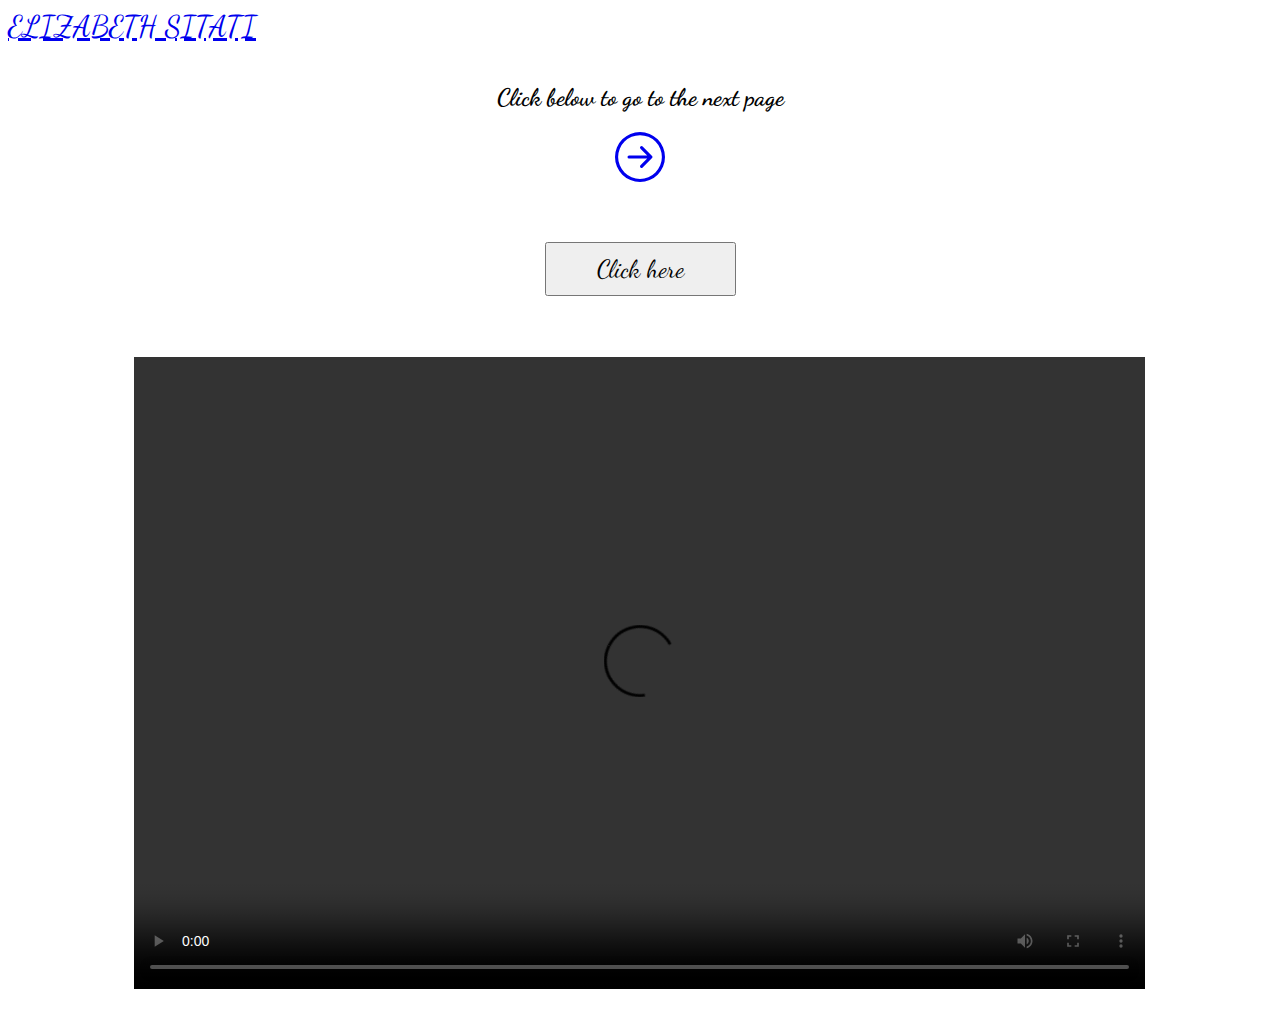
==== index.html @ 144005bc "Add files via upload" ====
<!doctype html>
<html lang="en">

<head>
    <meta charset="utf-8">
    <meta name="viewport" content="width=device-width, initial-scale=1">
    <title>Bootstrap demo</title>
    <link href="https://cdn.jsdelivr.net/npm/bootstrap@5.3.0-alpha1/dist/css/bootstrap.min.css" rel="stylesheet"
        integrity="sha384-GLhlTQ8iRABdZLl6O3oVMWSktQOp6b7In1Zl3/Jr59b6EGGoI1aFkw7cmDA6j6gD" crossorigin="anonymous">
    <link rel="preconnect" href="https://fonts.googleapis.com">
    <link rel="preconnect" href="https://fonts.gstatic.com" crossorigin>
    <link
        href="https://fonts.googleapis.com/css2?family=Dancing+Script:wght@700&family=Playfair+Display:wght@700&display=swap"
        rel="stylesheet">
    <link rel="stylesheet" href="style.css">
</head>

<body>

    <nav class="navbar navbar-expand-lg bg-body-tertiary ">
        <div class="container-fluid ">
            <a class="navbar-brand mx-auto" style="font-family: 'Dancing Script', cursive; text-transform: uppercase" href="#">Elizabeth Sitati</a>
        </div>
    </nav>

    <section>

        <div class="land-image">
            <img src="img/IMG-20221202-WA0004.jpg" class="img-fluid" width="100%"  alt="">
            <div class="land-text">
                <h1 class="text">
                    Hey You, <br> watch the video below
                </h1>
                <button onclick="myFunction()" type="button" class="btn btn-secondary">Click here</button>
                <!-- <iframe src="https://drive.google.com/file/d/1WJ77Hb_a1tvxQYxfHR4WHuHOcY0v0E-v/view?usp=drivesdk/preview" allow="autoplay"></iframe> -->
                <div id="video">
                    <video width="400" height="250" controls>
                        <source src="lv_0_20230309223640.mp4" type="video/mp4">
                        Your browser does not support the video tag.
                    </video>
                </div>
            </div>

            <div class="nextpage">
                <h2>Click below to go to the next page</h2>
                <a href="indextwo.html"><svg xmlns="http://www.w3.org/2000/svg" width="50" height="50"
                        fill="currentColor" class="bi bi-arrow-right-circle" viewBox="0 0 16 16">
                        <path fill-rule="evenodd"
                            d="M1 8a7 7 0 1 0 14 0A7 7 0 0 0 1 8zm15 0A8 8 0 1 1 0 8a8 8 0 0 1 16 0zM4.5 7.5a.5.5 0 0 0 0 1h5.793l-2.147 2.146a.5.5 0 0 0 .708.708l3-3a.5.5 0 0 0 0-.708l-3-3a.5.5 0 1 0-.708.708L10.293 7.5H4.5z" />
                    </svg></a>
            </div>
        </div>

    </section>

    <!-- <script>
        function myFunction() {
            var x = document.getElementById("video");
            x.style.display = "block"
        }
    </script> -->
    <script src="https://code.jquery.com/jquery-3.6.4.js"
        integrity="sha256-a9jBBRygX1Bh5lt8GZjXDzyOB+bWve9EiO7tROUtj/E=" crossorigin="anonymous"></script>
    <script src="https://cdn.jsdelivr.net/npm/@popperjs/core@2.11.6/dist/umd/popper.min.js"
        integrity="sha384-oBqDVmMz9ATKxIep9tiCxS/Z9fNfEXiDAYTujMAeBAsjFuCZSmKbSSUnQlmh/jp3"
        crossorigin="anonymous"></script>
    <script src="https://cdn.jsdelivr.net/npm/bootstrap@5.3.0-alpha1/dist/js/bootstrap.min.js"
        integrity="sha384-mQ93GR66B00ZXjt0YO5KlohRA5SY2XofN4zfuZxLkoj1gXtW8ANNCe9d5Y3eG5eD"
        crossorigin="anonymous"></script>
    <script src="https://cdn.jsdelivr.net/npm/bootstrap@5.3.0-alpha1/dist/js/bootstrap.bundle.min.js"
        integrity="sha384-w76AqPfDkMBDXo30jS1Sgez6pr3x5MlQ1ZAGC+nuZB+EYdgRZgiwxhTBTkF7CXvN"
        crossorigin="anonymous"></script>
</body>

</html>
---- style.css ----
* {
    font-family: 'Dancing Script', cursive;
}
.navbar .navbar-brand {
    font-size: 30px;
}

.land-image {
    position: relative;
    text-align: center;
}

.land-text {
    position: absolute;
    left: 0;
    text-align: center;
    top: 10px;
    width: 100%;
    line-height: 70px;
}

.nextpage {
    position: relative;
    left: 0;
    text-align: center;
    bottom: 0px;
    width: 100%;
    color: black;
    
}

.land-text button {
    padding: 10px 50px;
    font-size: 25px;
}

/* #video {
display: none;
} */
.text {
    /* line-height: 60px; */
    color: white;
}

video {
    margin-top: 50px;
    width: 80%;
    height: auto;
}
.land-text-two {
    position: absolute;
    top: 50%;
    left: 50%;
    transform: translate(-50%, -50%);
}
.land-text-two button {
    margin-top: 10px;
    font-size: 30px;
}
.land-text-two .text {
    font-size: 100px;
}
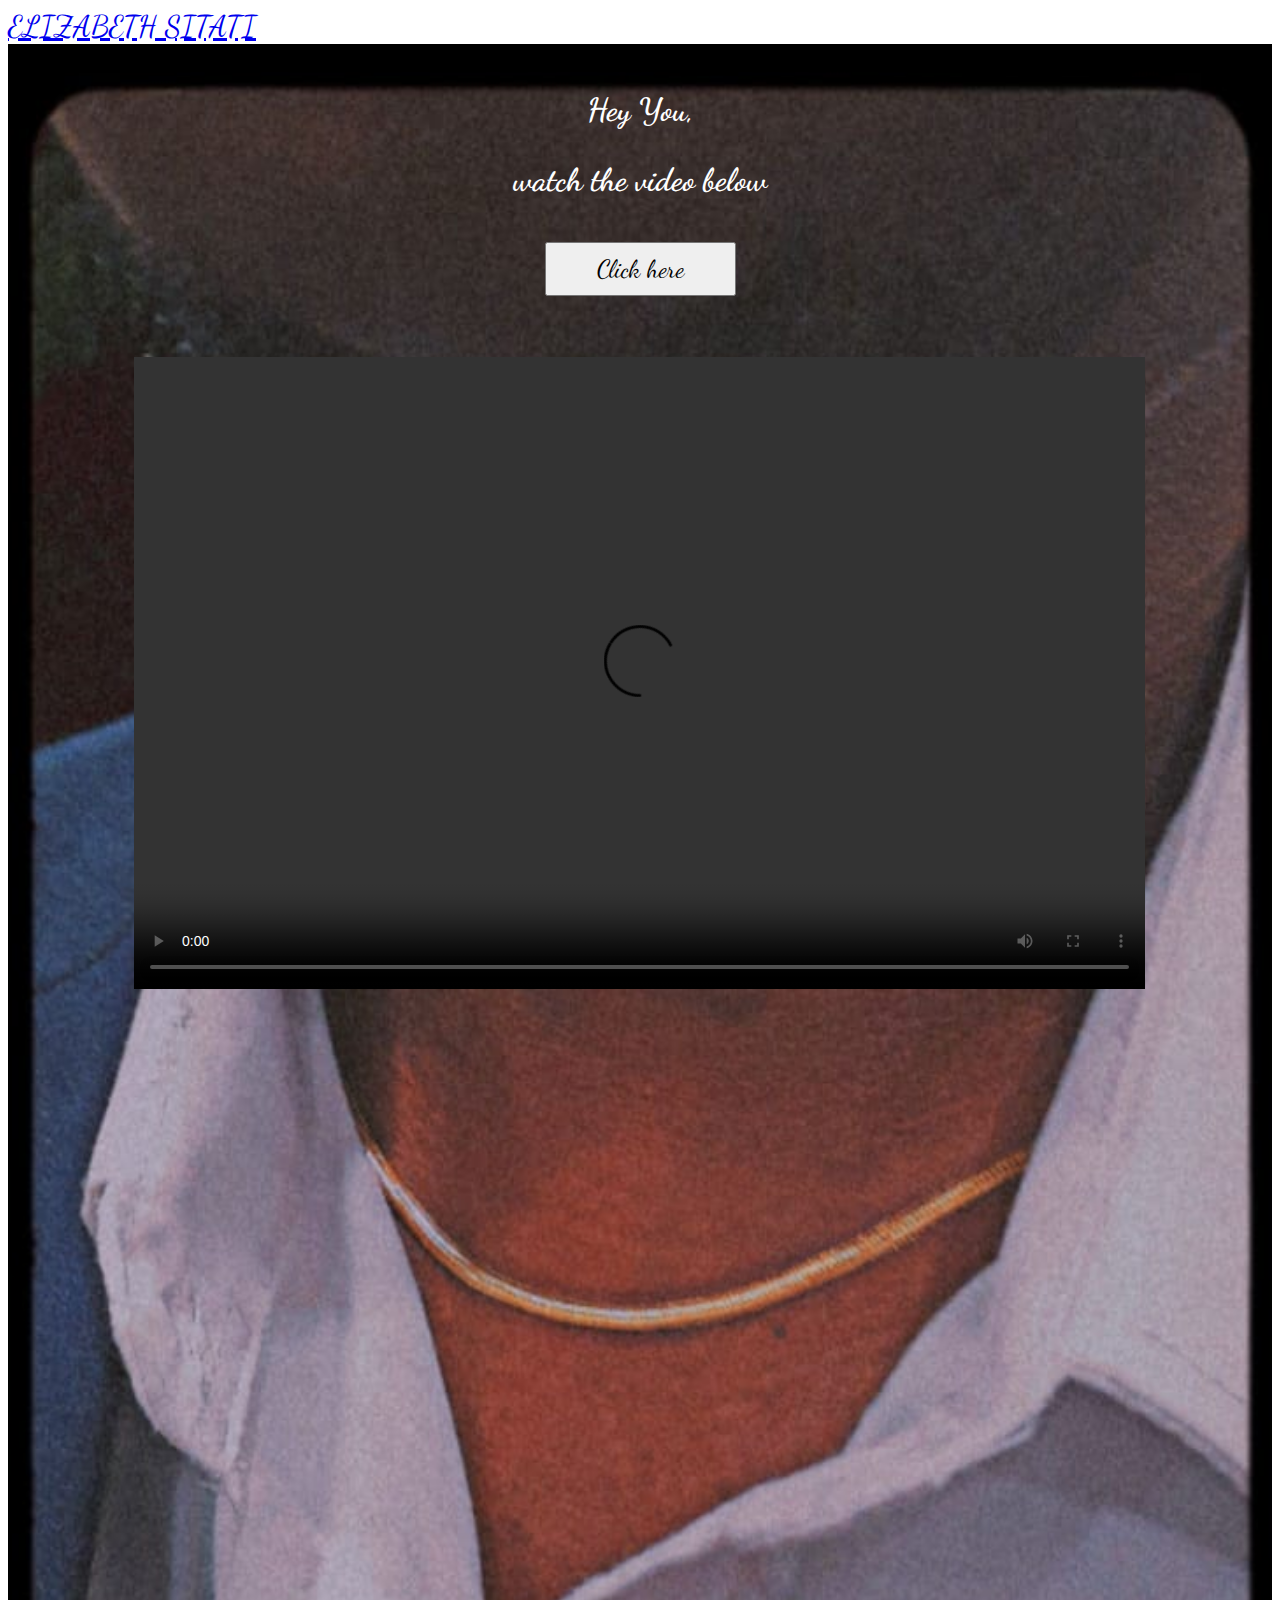
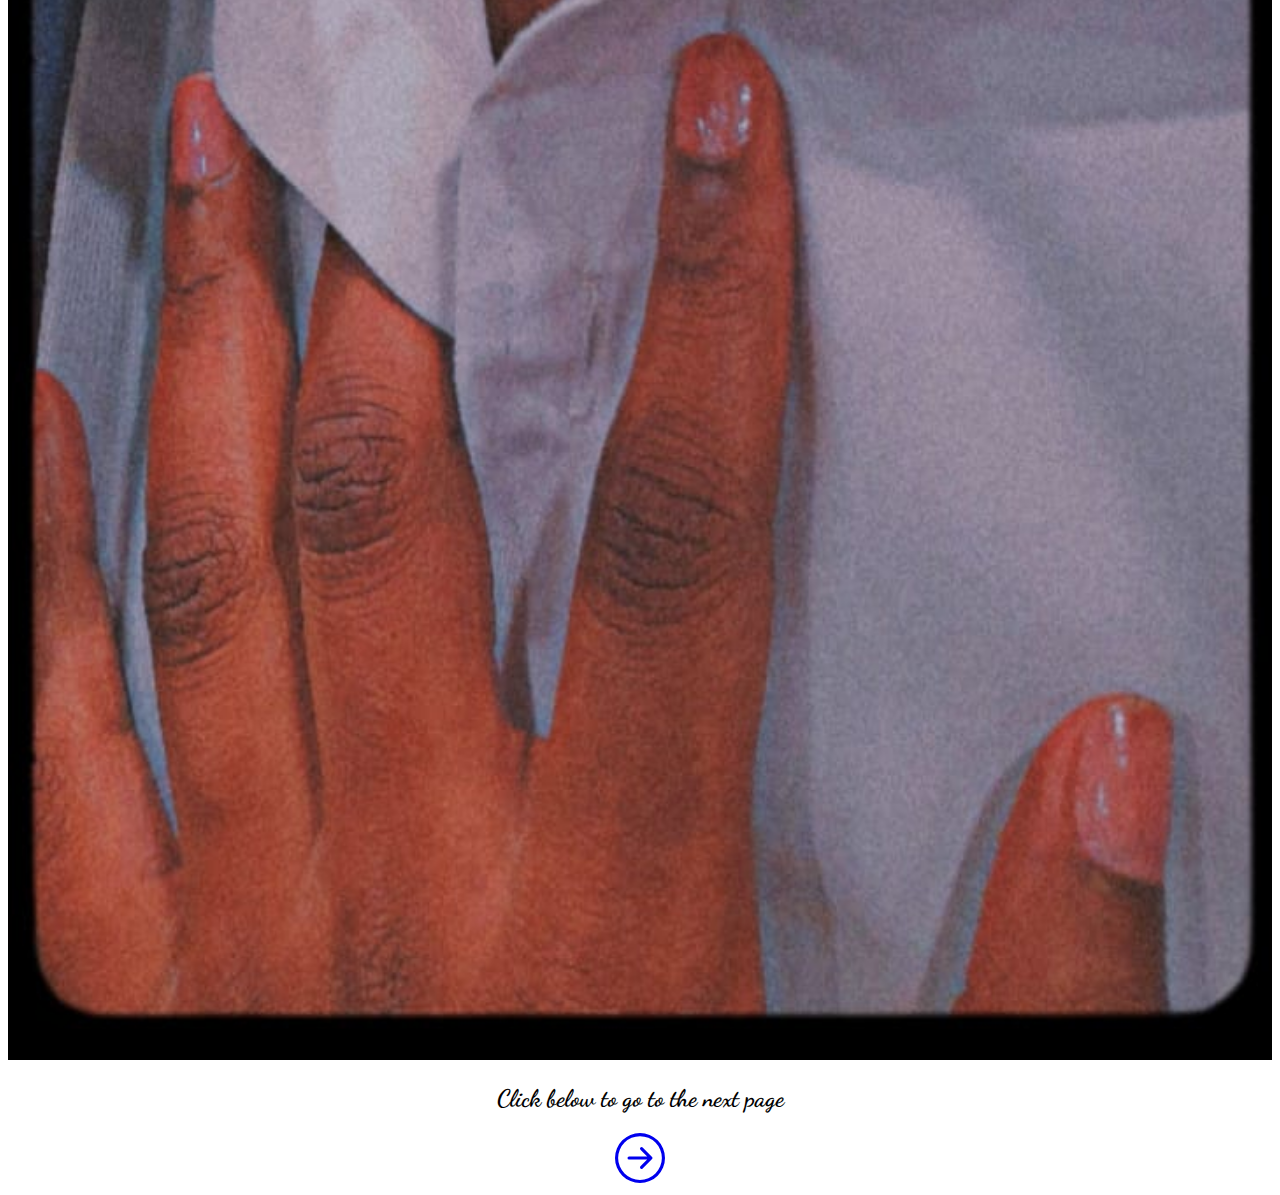
==== commit c5b191cf: "Update index.html" ====
--- a/index.html
+++ b/index.html
@@ -35,7 +35,7 @@
                 <!-- <iframe src="https://drive.google.com/file/d/1WJ77Hb_a1tvxQYxfHR4WHuHOcY0v0E-v/view?usp=drivesdk/preview" allow="autoplay"></iframe> -->
                 <div id="video">
                     <video width="400" height="250" controls>
-                        <source src="lv_0_20230309223640.mp4" type="video/mp4">
+                        <source src="https://github.com/DannyTH/vfvfvf/blob/main/lv_0_20230309223640.mp4" type="video/mp4">
                         Your browser does not support the video tag.
                     </video>
                 </div>
@@ -72,4 +72,4 @@
         crossorigin="anonymous"></script>
 </body>
 
-</html>+</html>
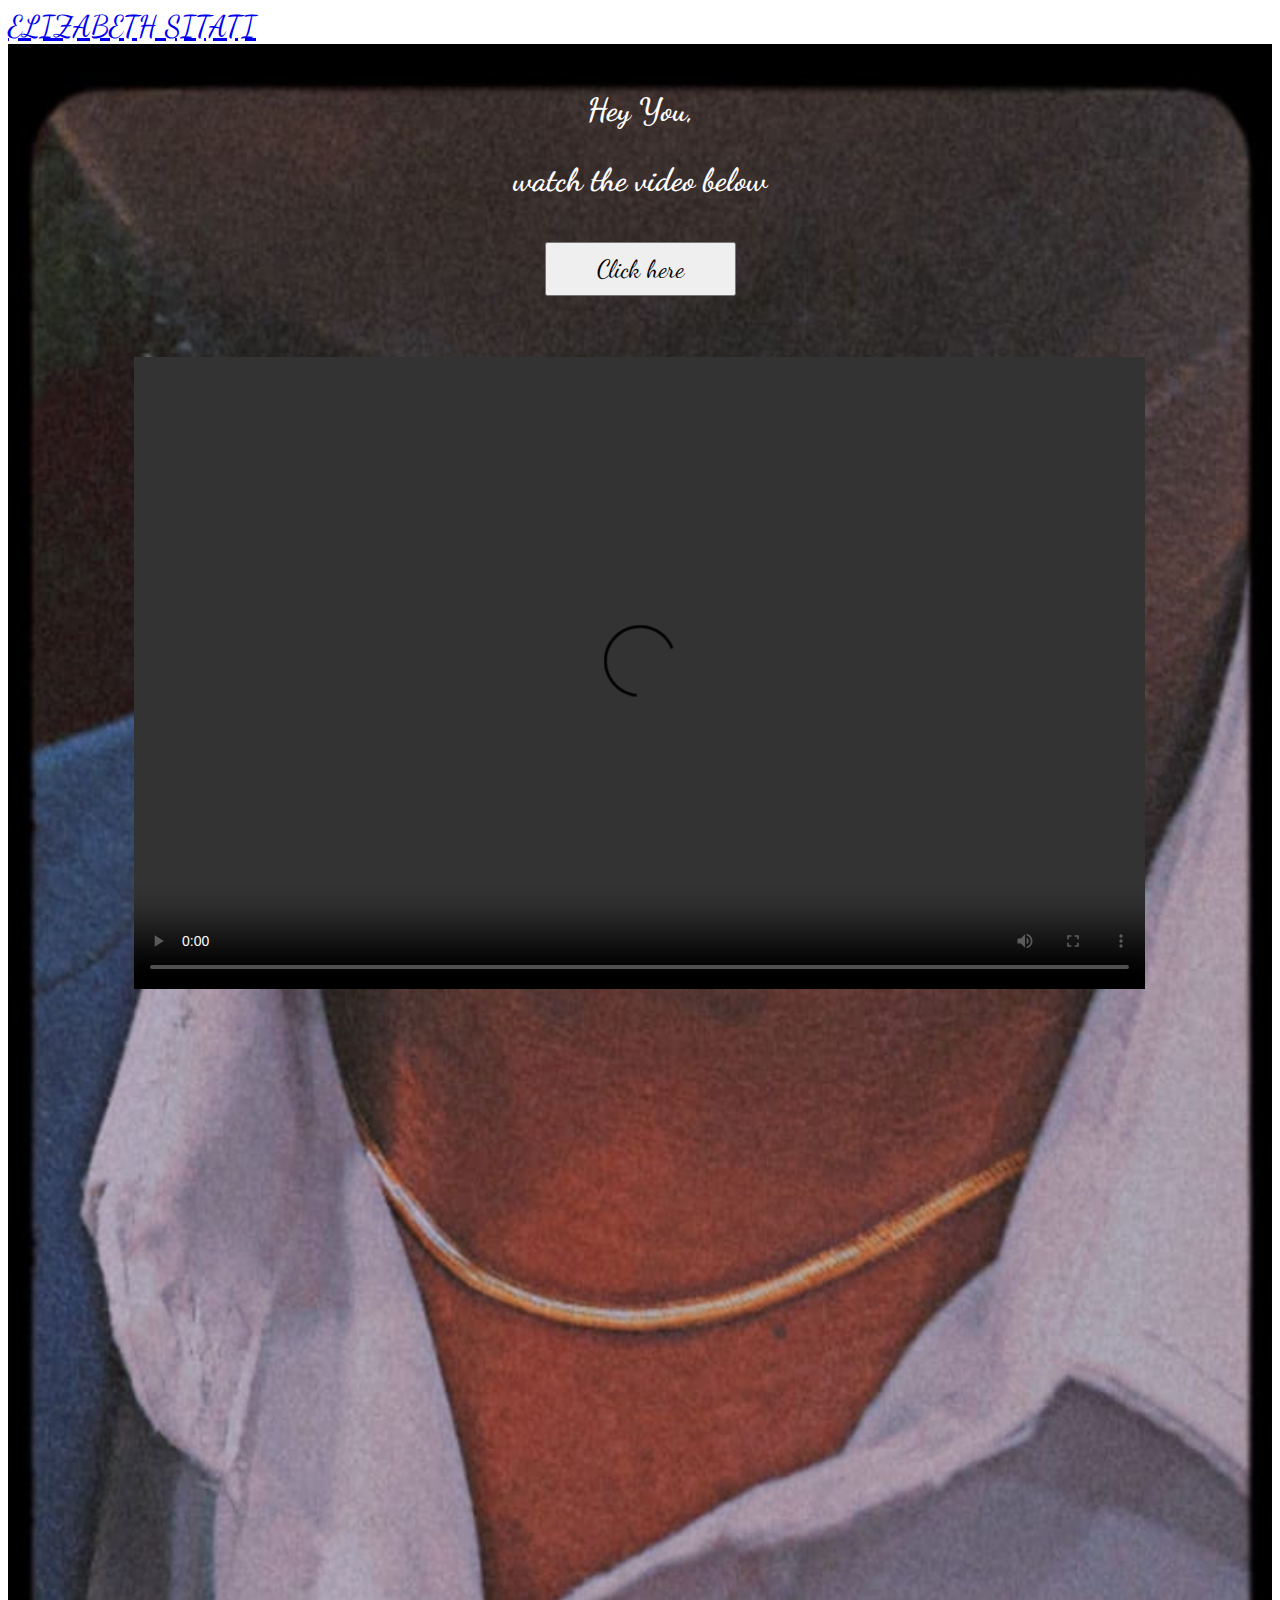
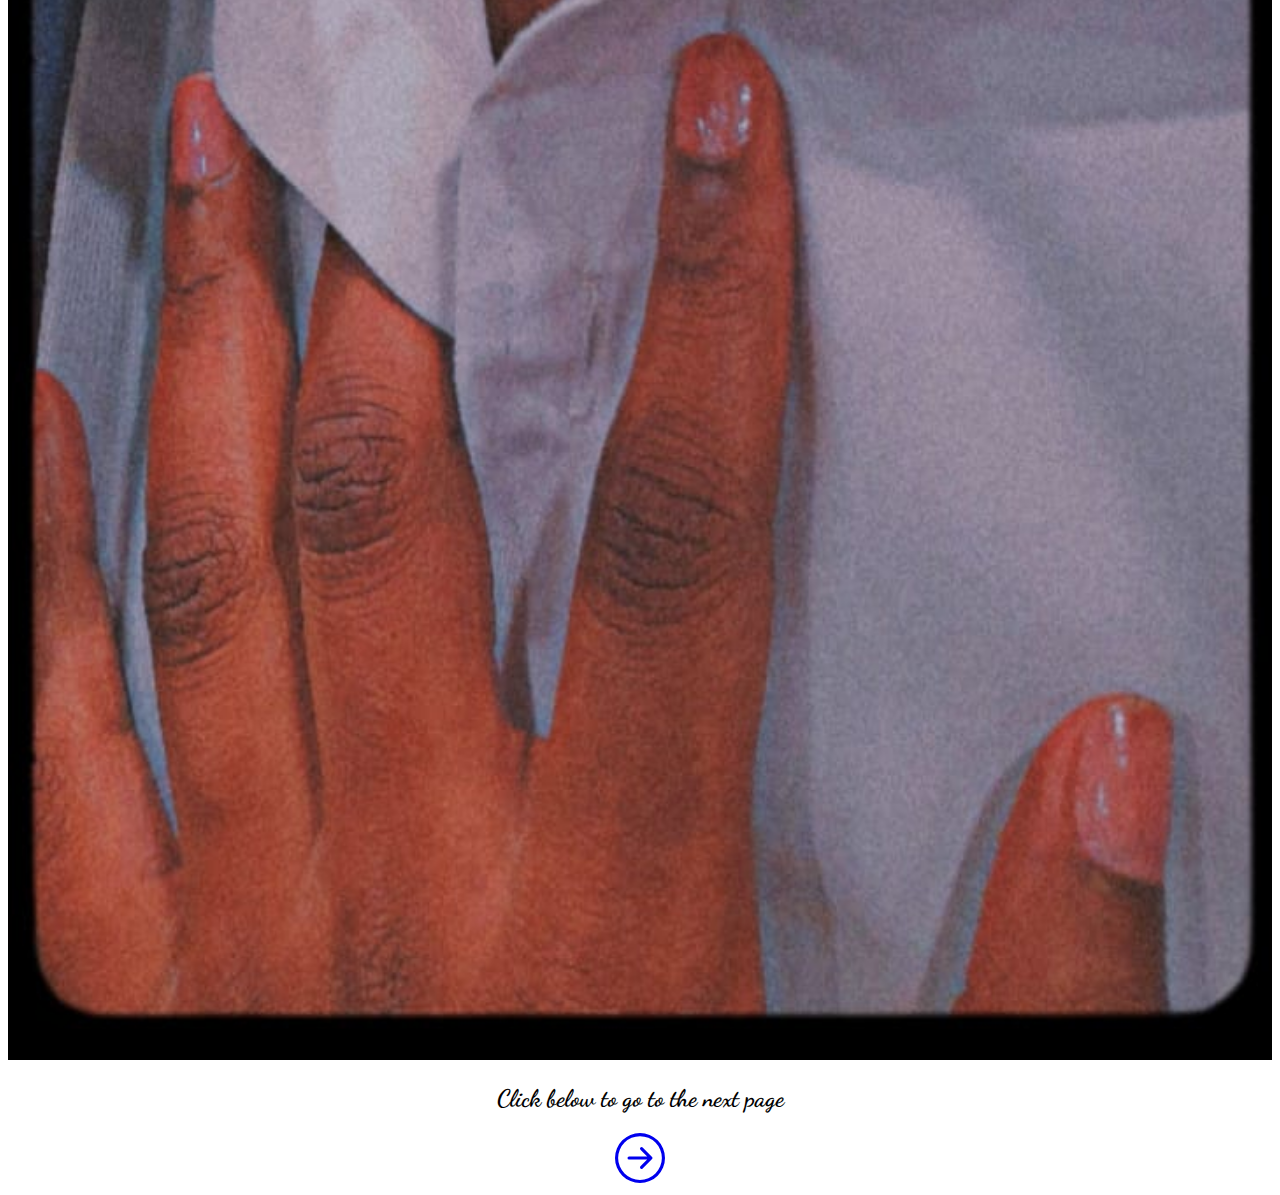
==== commit d243f3ef: "Update index.html" ====
--- a/index.html
+++ b/index.html
@@ -35,7 +35,7 @@
                 <!-- <iframe src="https://drive.google.com/file/d/1WJ77Hb_a1tvxQYxfHR4WHuHOcY0v0E-v/view?usp=drivesdk/preview" allow="autoplay"></iframe> -->
                 <div id="video">
                     <video width="400" height="250" controls>
-                        <source src="https://github.com/DannyTH/vfvfvf/blob/main/lv_0_20230309223640.mp4" type="video/mp4">
+                        <source src="https://github.com/DannyTH/vfvfvf/blob/main/lv_0_20230309223640.mp4?raw=true" type="video/mp4">
                         Your browser does not support the video tag.
                     </video>
                 </div>
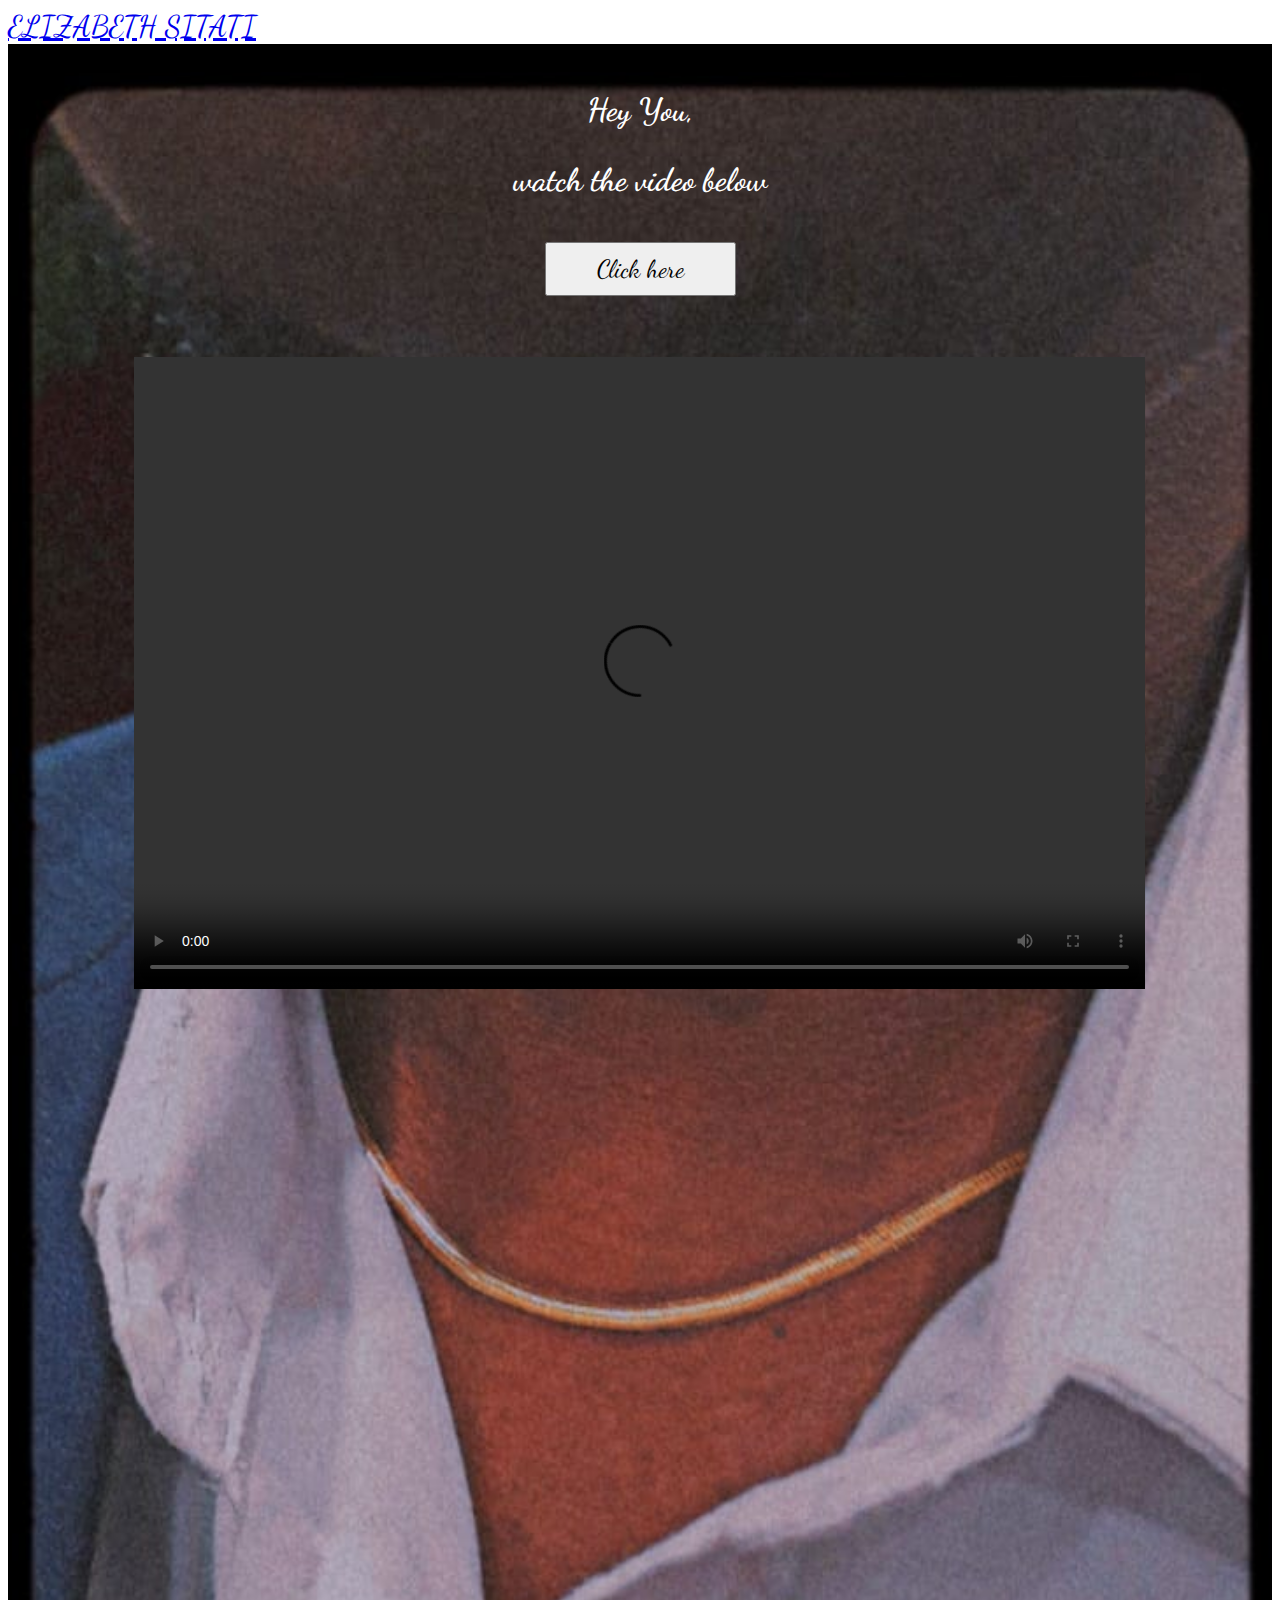
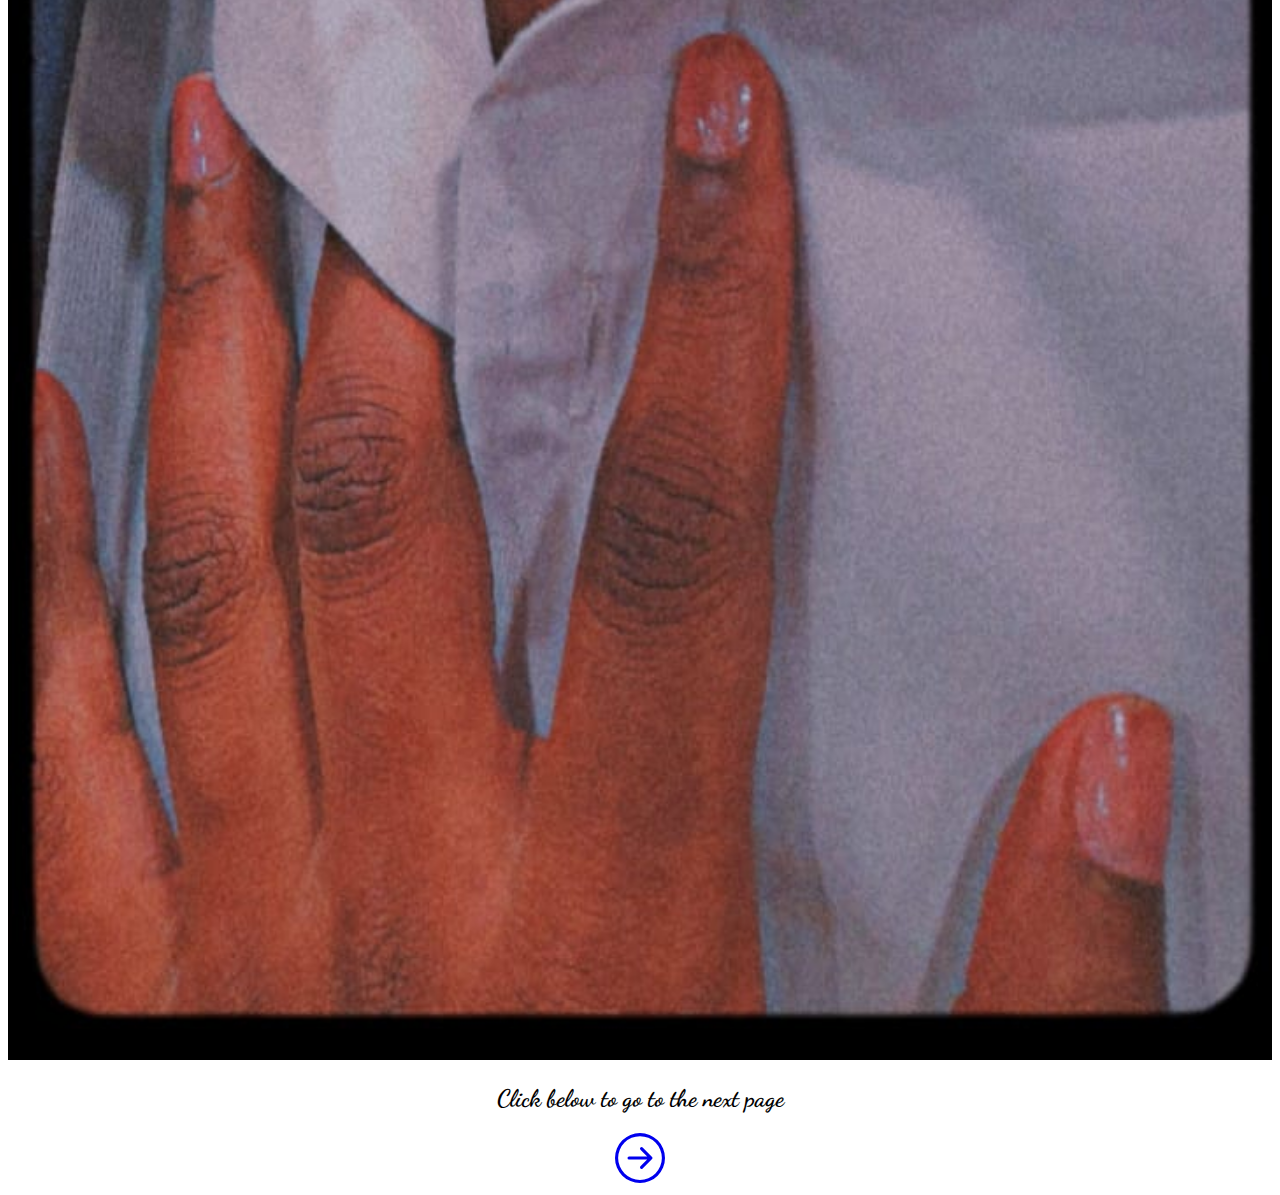
==== commit 4c26ffb8: "Update index.html" ====
--- a/index.html
+++ b/index.html
@@ -34,7 +34,7 @@
                 <button onclick="myFunction()" type="button" class="btn btn-secondary">Click here</button>
                 <!-- <iframe src="https://drive.google.com/file/d/1WJ77Hb_a1tvxQYxfHR4WHuHOcY0v0E-v/view?usp=drivesdk/preview" allow="autoplay"></iframe> -->
                 <div id="video">
-                    <video width="400" height="250" controls>
+                    <video width="400" height="250" controls autoplay>
                         <source src="https://github.com/DannyTH/vfvfvf/blob/main/lv_0_20230309223640.mp4?raw=true" type="video/mp4">
                         Your browser does not support the video tag.
                     </video>
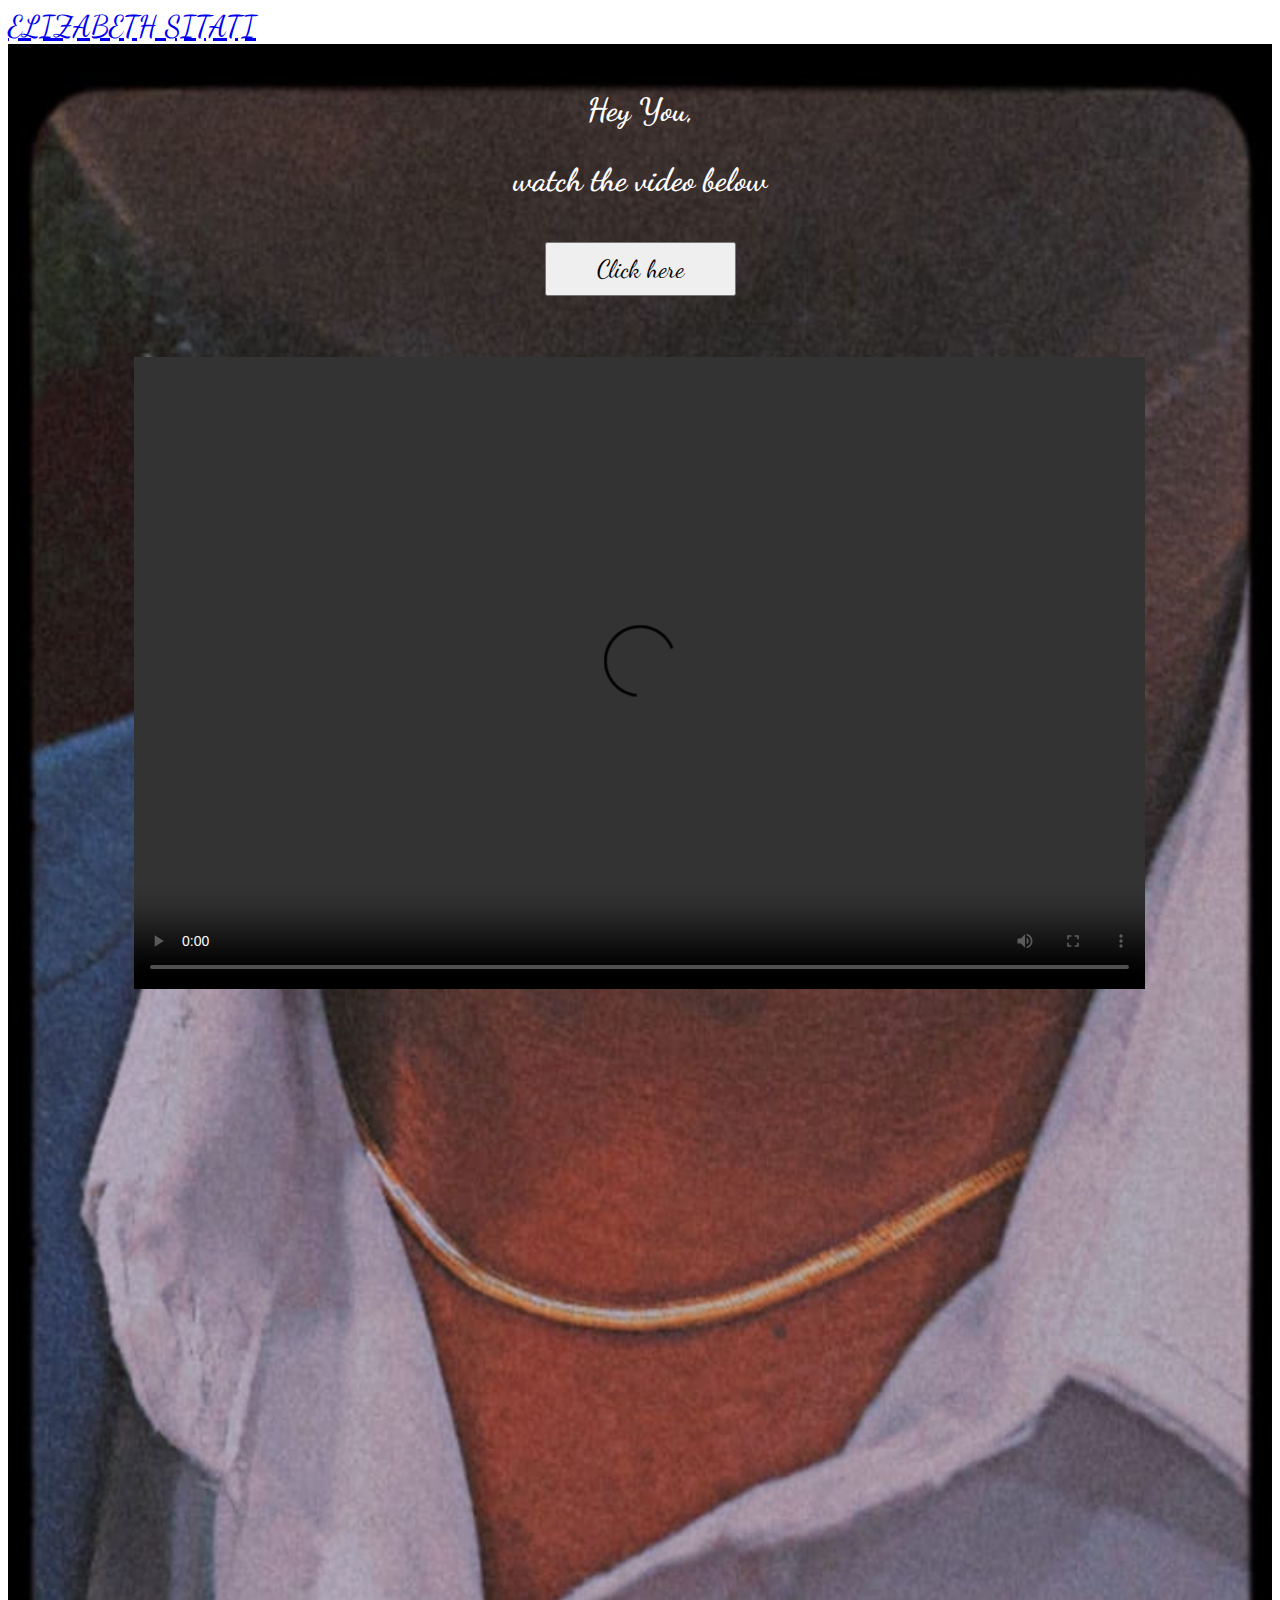
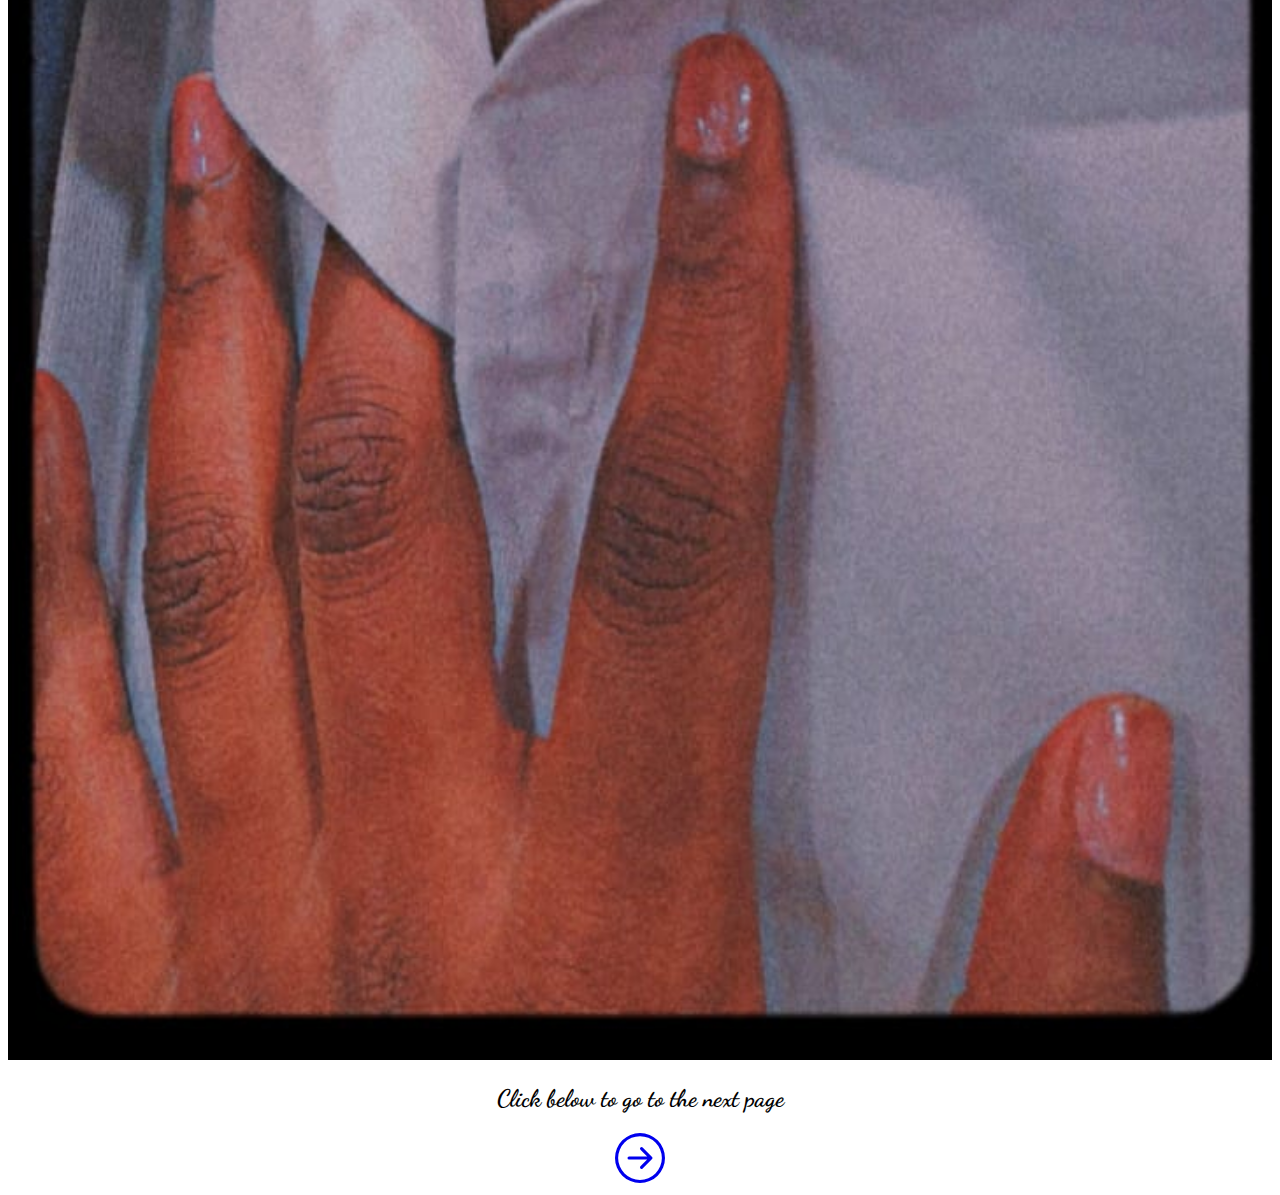
==== commit 4617d120: "Update index.html" ====
--- a/index.html
+++ b/index.html
@@ -34,7 +34,7 @@
                 <button onclick="myFunction()" type="button" class="btn btn-secondary">Click here</button>
                 <!-- <iframe src="https://drive.google.com/file/d/1WJ77Hb_a1tvxQYxfHR4WHuHOcY0v0E-v/view?usp=drivesdk/preview" allow="autoplay"></iframe> -->
                 <div id="video">
-                    <video width="400" height="250" controls autoplay>
+                    <video width="400" height="250" controls>
                         <source src="https://github.com/DannyTH/vfvfvf/blob/main/lv_0_20230309223640.mp4?raw=true" type="video/mp4">
                         Your browser does not support the video tag.
                     </video>
@@ -53,12 +53,12 @@
 
     </section>
 
-    <!-- <script>
+    <script>
         function myFunction() {
             var x = document.getElementById("video");
             x.style.display = "block"
         }
-    </script> -->
+    </script>
     <script src="https://code.jquery.com/jquery-3.6.4.js"
         integrity="sha256-a9jBBRygX1Bh5lt8GZjXDzyOB+bWve9EiO7tROUtj/E=" crossorigin="anonymous"></script>
     <script src="https://cdn.jsdelivr.net/npm/@popperjs/core@2.11.6/dist/umd/popper.min.js"
